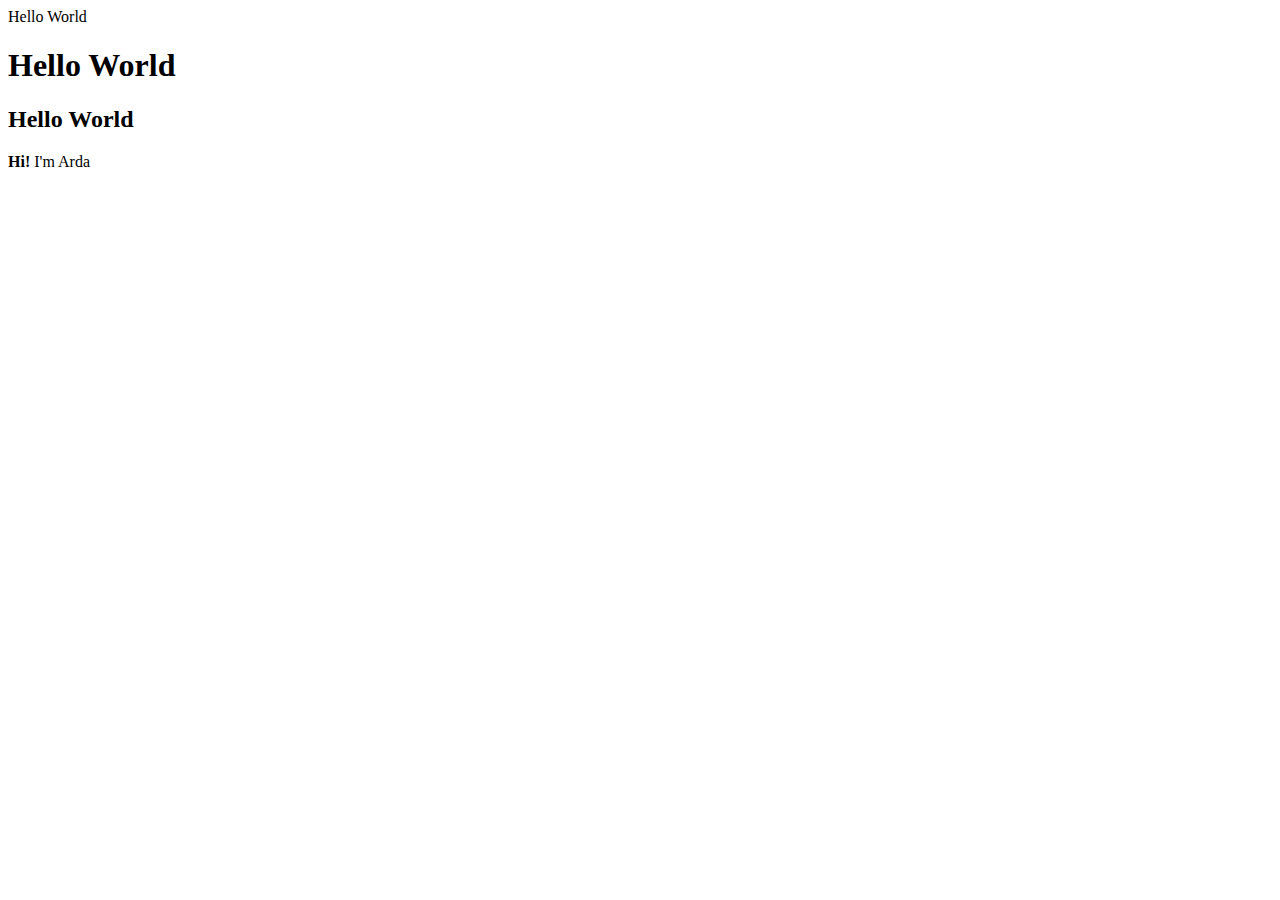
==== index.html @ bc07ae4e "moved initial files into new repository" ====
<!DOCTYPE html>
<html lang="en">
    <head>
        <link rel="stylesheet" href="styles.css">
        <title>ASEN Studios</title>
    </head>

    <body>
        Hello World
        <h1>Hello World</h1>
        <h2>Hello World</h2>
        <p><b>Hi!</b> I'm Arda</p>
    </body>
    
</html>
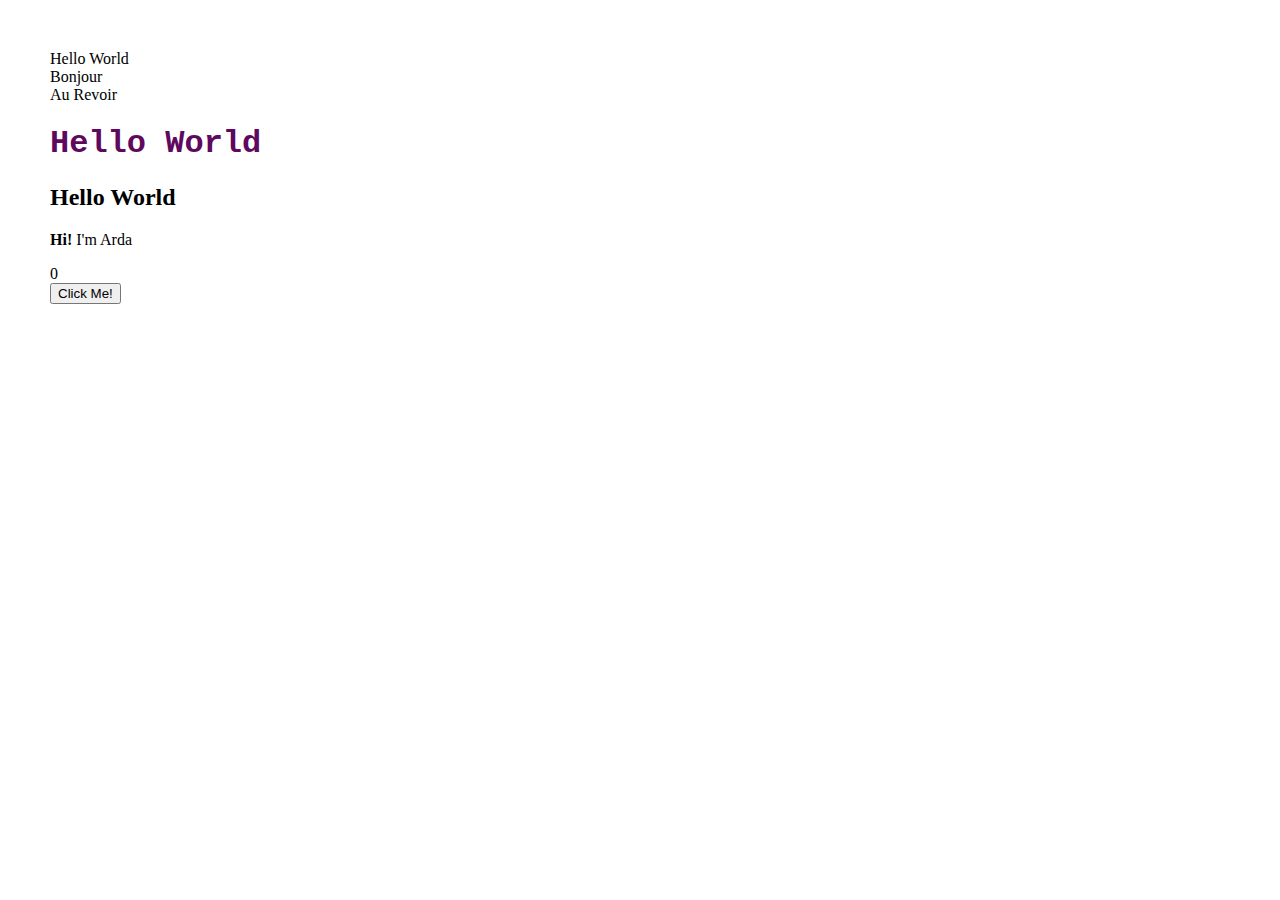
==== commit 5e6dcb42: "added counter and stylized website" ====
--- a/index.html
+++ b/index.html
@@ -2,14 +2,22 @@
 <html lang="en">
     <head>
         <link rel="stylesheet" href="styles.css">
+        <script src = "Counter.js"></script>
         <title>ASEN Studios</title>
     </head>
 
     <body>
         Hello World
-        <h1>Hello World</h1>
+        <div>Bonjour <br> Au Revoir</div>
+        <h1 style = "color:rgb(94, 8, 94)">Hello World</h1>
         <h2>Hello World</h2>
         <p><b>Hi!</b> I'm Arda</p>
+        <div id = "counter">
+            0
+        </div>
+        <button onClick = "IncrementCounter()">
+            Click Me!
+        </button>
     </body>
     
 </html>--- a/styles.css
+++ b/styles.css
@@ -0,0 +1,8 @@
+body {
+    margin:50px
+}
+
+h1 {
+    color:cornflowerblue;
+    font-family:'Courier New', Courier, monospace
+}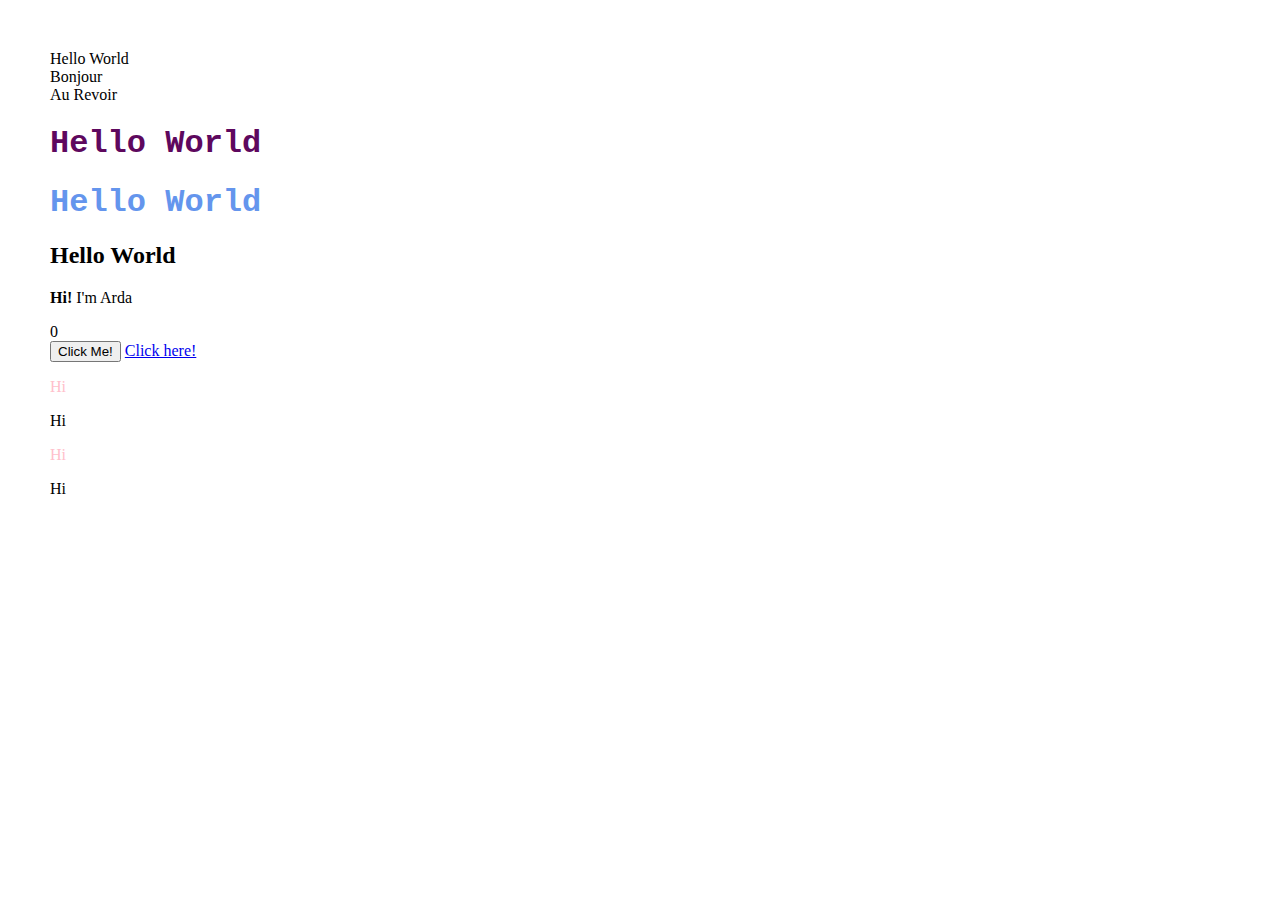
==== commit 6a0aee3e: "added link and did more stylization" ====
--- a/index.html
+++ b/index.html
@@ -10,6 +10,7 @@
         Hello World
         <div>Bonjour <br> Au Revoir</div>
         <h1 style = "color:rgb(94, 8, 94)">Hello World</h1>
+        <h1>Hello World</h1>
         <h2>Hello World</h2>
         <p><b>Hi!</b> I'm Arda</p>
         <div id = "counter">
@@ -18,6 +19,13 @@
         <button onClick = "IncrementCounter()">
             Click Me!
         </button>
+        <a href = "https://www.transfermarkt.us/">
+            Click here!
+        </a>
+        <p class = "pink">Hi</p>
+        <p>Hi</p>
+        <p class = "pink">Hi</p>
+        <p>Hi</p>
     </body>
     
 </html>--- a/styles.css
+++ b/styles.css
@@ -5,4 +5,8 @@
 h1 {
     color:cornflowerblue;
     font-family:'Courier New', Courier, monospace
+}
+
+p.pink{
+    color:pink
 }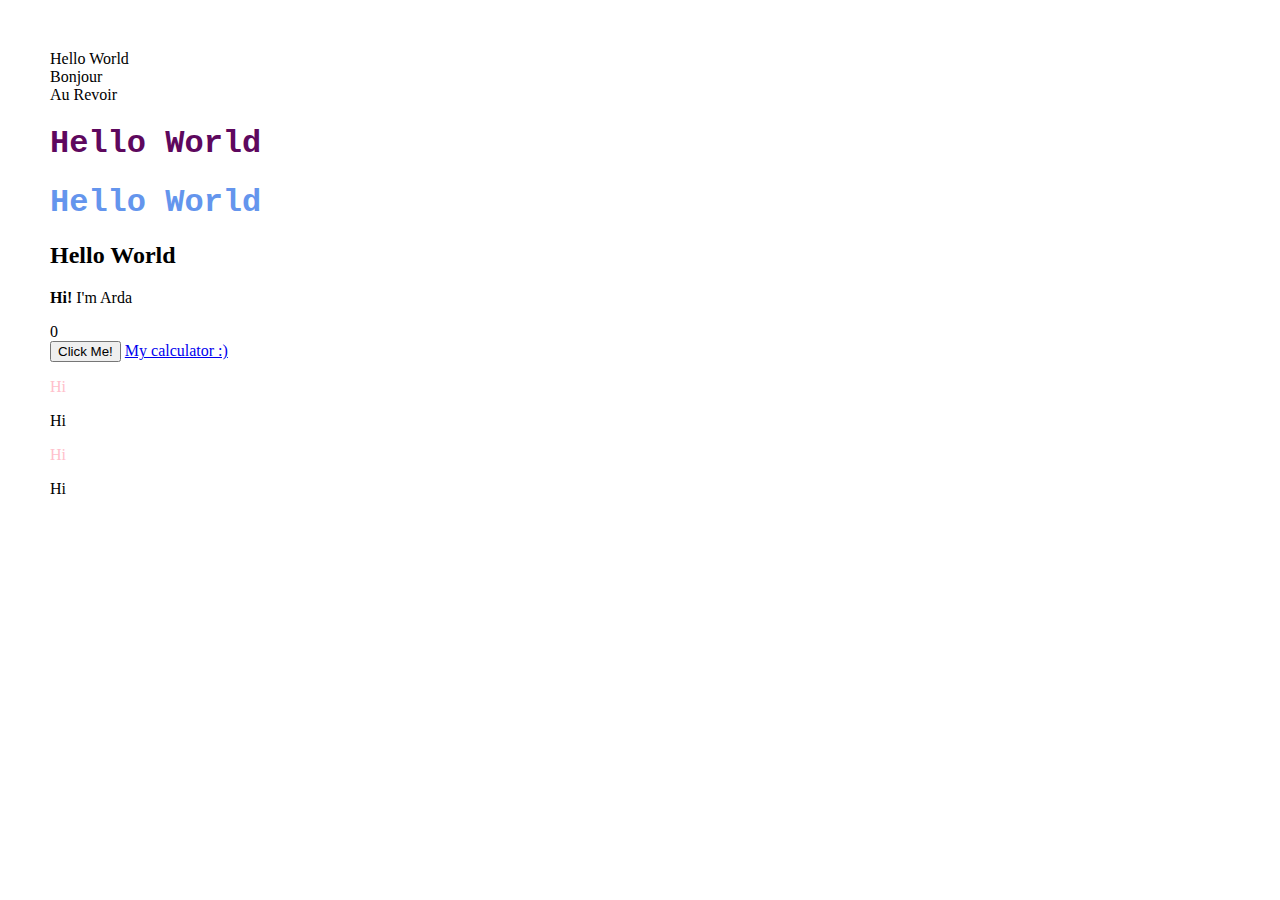
==== commit 80cf8ea0: "Added Calculator to website" ====
--- a/index.html
+++ b/index.html
@@ -19,8 +19,8 @@
         <button onClick = "IncrementCounter()">
             Click Me!
         </button>
-        <a href = "https://www.transfermarkt.us/">
-            Click here!
+        <a href = "Calculator.html">
+            My calculator :)
         </a>
         <p class = "pink">Hi</p>
         <p>Hi</p>
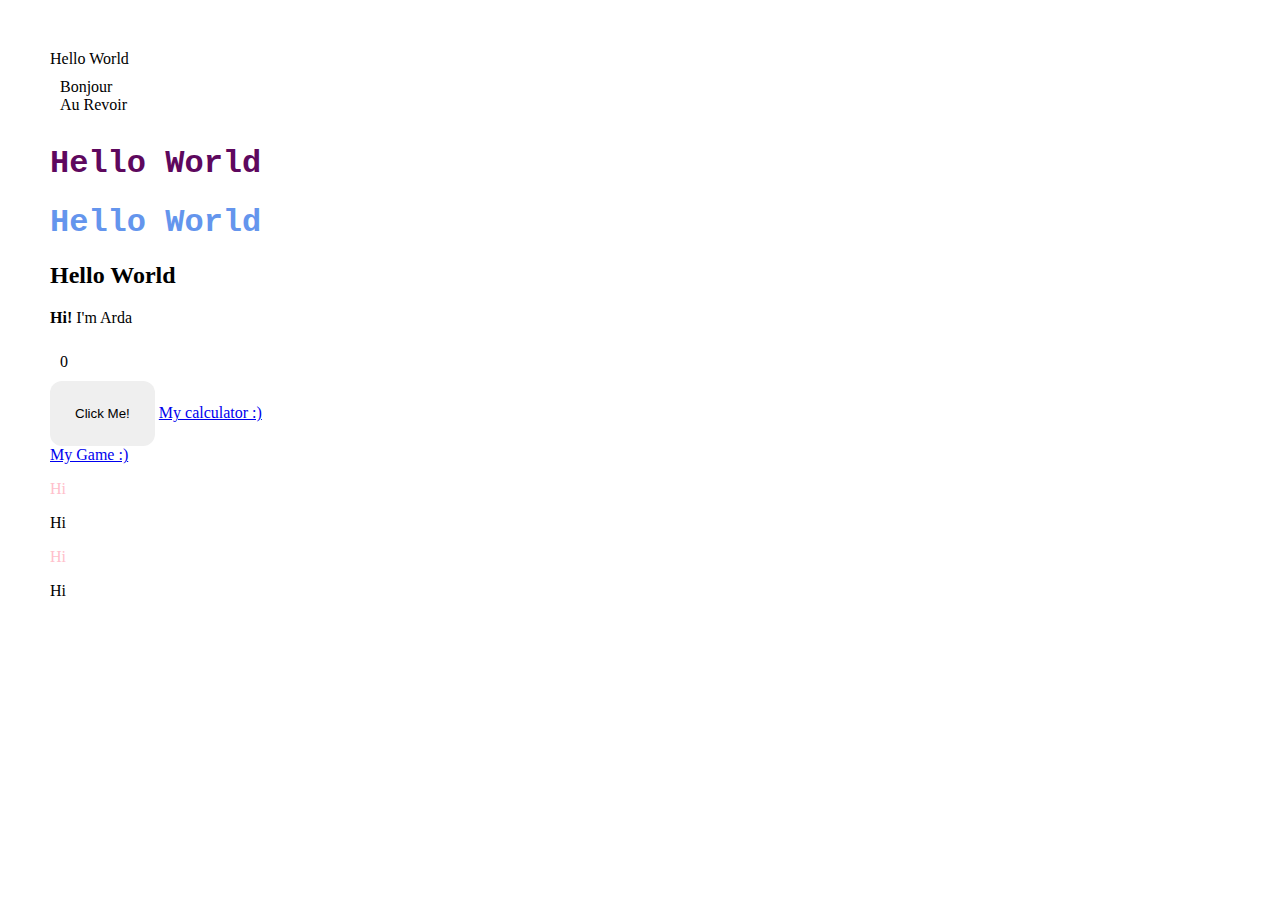
==== commit 477d7ed9: "Stared game and wordked on styling properties" ====
--- a/index.html
+++ b/index.html
@@ -22,6 +22,10 @@
         <a href = "Calculator.html">
             My calculator :)
         </a>
+        <br>
+        <a href = "Adventure.html">
+            My Game :)
+        </a>
         <p class = "pink">Hi</p>
         <p>Hi</p>
         <p class = "pink">Hi</p>
--- a/styles.css
+++ b/styles.css
@@ -9,4 +9,22 @@
 
 p.pink{
     color:pink
+}
+
+div {
+    padding:10px;
+}
+.center{
+    margin: 0;
+    position: absolute;
+    top: 50%;
+    left: 50%;
+    -ms-transform: translate(-50%, -50%);
+    transform: translate(-50%, -50%);
+} 
+button{
+    padding: 25px;
+    border-radius: 12px;
+    border: 0px;
+
 }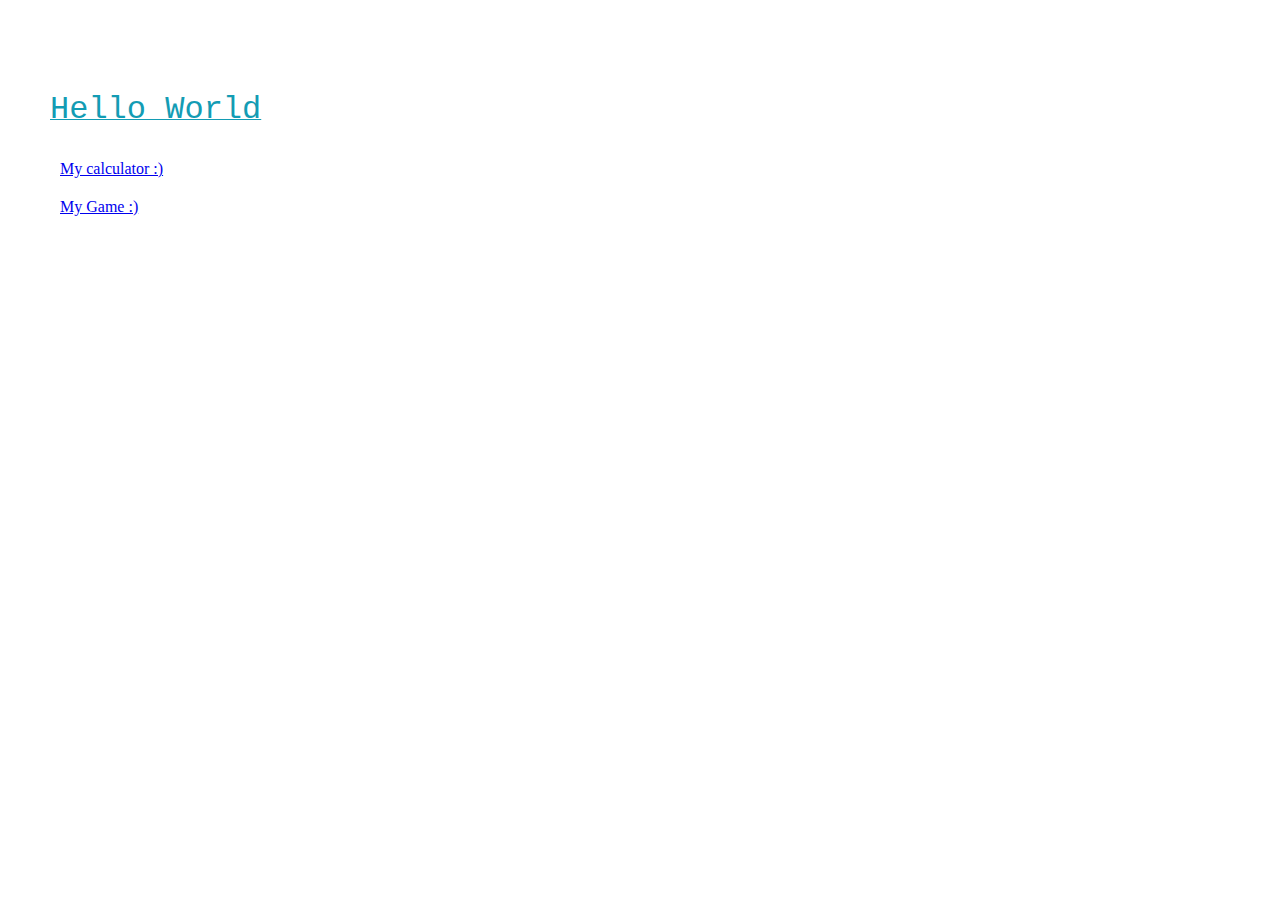
==== commit 439ba695: "Cleaned up the title page" ====
--- a/index.html
+++ b/index.html
@@ -7,29 +7,18 @@
     </head>
 
     <body>
-        Hello World
-        <div>Bonjour <br> Au Revoir</div>
-        <h1 style = "color:rgb(94, 8, 94)">Hello World</h1>
+        <div></div>
         <h1>Hello World</h1>
-        <h2>Hello World</h2>
-        <p><b>Hi!</b> I'm Arda</p>
-        <div id = "counter">
-            0
+        <div>
+            <a href = "Calculator.html">
+                My calculator :)
+            </a>
         </div>
-        <button onClick = "IncrementCounter()">
-            Click Me!
-        </button>
-        <a href = "Calculator.html">
-            My calculator :)
-        </a>
-        <br>
-        <a href = "Adventure.html">
-            My Game :)
-        </a>
-        <p class = "pink">Hi</p>
-        <p>Hi</p>
-        <p class = "pink">Hi</p>
-        <p>Hi</p>
+        <div>
+            <a href = "Adventure.html">
+                My Game :)
+            </a>
+        </div>
     </body>
     
 </html>--- a/styles.css
+++ b/styles.css
@@ -3,8 +3,11 @@
 }
 
 h1 {
-    color:cornflowerblue;
-    font-family:'Courier New', Courier, monospace
+    color:rgb(19, 156, 180);
+    font-family:'Courier New', Courier, monospace;
+    font-weight:500;
+    text-decoration:underline;
+    text-decoration-thickness:1px
 }
 
 p.pink{
@@ -17,10 +20,11 @@
 .center{
     margin: 0;
     position: absolute;
-    top: 50%;
+    top: 40%;
     left: 50%;
     -ms-transform: translate(-50%, -50%);
     transform: translate(-50%, -50%);
+    text-align: center;
 } 
 button{
     padding: 25px;
